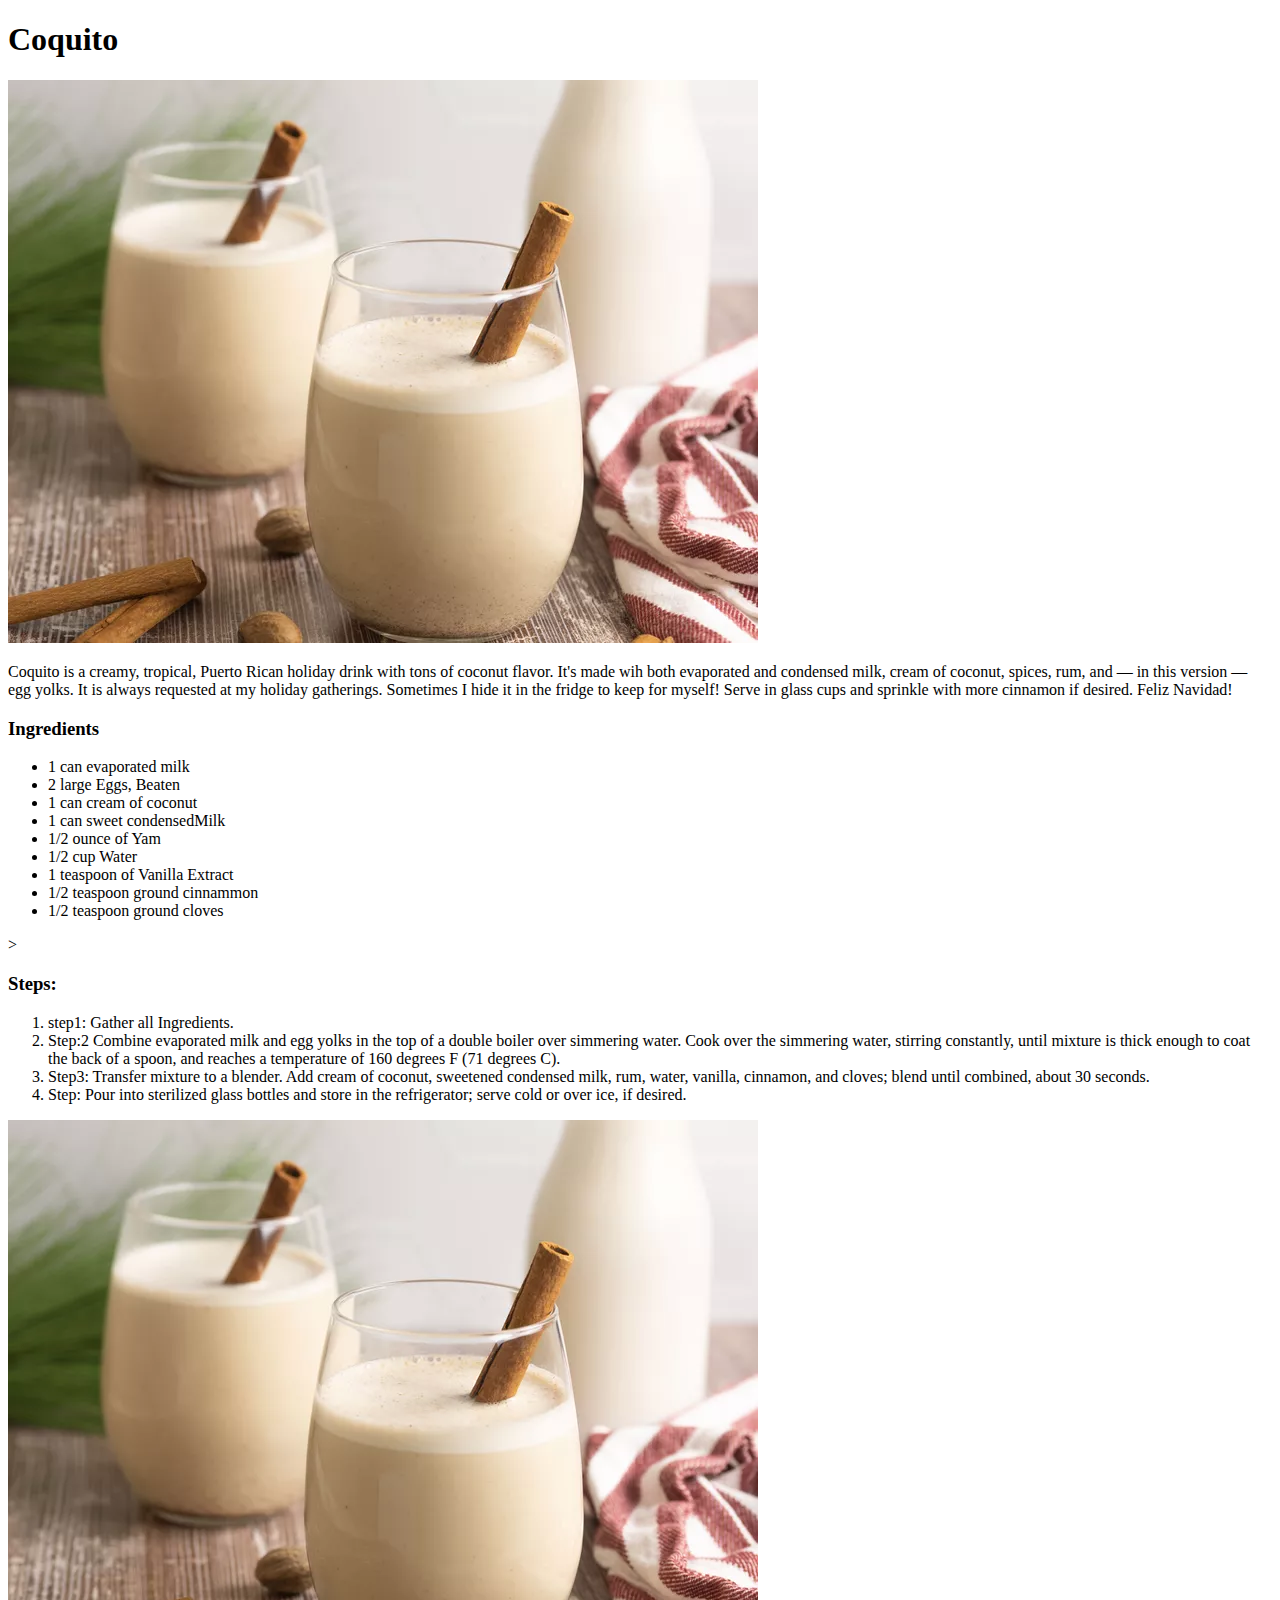
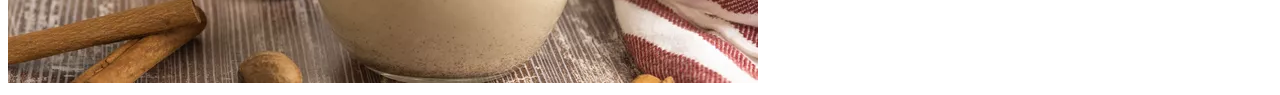
==== recipes/Coquito.html @ 3b10d715 "Edit recipoes, images, and index.html" ====
<!DOCTYPE html>
<html lang="en">
<head>
    <meta charset="UTF-8">
    <meta name="viewport" content="width=device-width, initial-scale=1.0">
    <title>Coquito-recipe</title>
</head>
<body>
    <h1>Coquito</h1>
    
    <img src="../images/coqito.jpg" alt="FInished Coquito Dish" />

    <p>Coquito is a creamy, tropical, Puerto Rican holiday drink with tons of coconut flavor. 
    It's made wih both evaporated and condensed milk, cream of coconut, spices, rum, and — in this version — egg yolks. 
    It is always requested at my holiday gatherings. 
    Sometimes I hide it in the fridge to keep for myself! Serve in glass cups and sprinkle with more cinnamon if desired. 
    Feliz Navidad!</p>
     
    <h3>Ingredients</h3>
    
    <ul>
        <li>1 can evaporated milk</li>
        <li>2 large Eggs, Beaten</li>
        <li>1 can cream of coconut</li>
        <li>1 can sweet condensedMilk</li>
        <li>1/2 ounce of Yam</li>
        <li>1/2 cup Water</li>
        <li>1 teaspoon of Vanilla Extract </li>
        <li>1/2 teaspoon ground cinnammon</li>
        <li>1/2 teaspoon ground cloves</li>
    </ul>>
   
    <h3>Steps:</h3>
    <ol>
        <li>step1:
            Gather all Ingredients.</li>
        <li>Step:2 
            Combine evaporated milk and egg yolks in the top of a double boiler over simmering water. 
            Cook over the simmering water, stirring constantly, until mixture is thick enough to coat the back of a spoon, and reaches a temperature of 160 degrees F (71 degrees C). </li>
        <li>Step3:
            Transfer mixture to a blender. 
            Add cream of coconut, sweetened condensed milk, rum, water, vanilla, cinnamon, and cloves; blend until combined, about 30 seconds. 
        </li>
        <li>Step:
            Pour into sterilized glass bottles and store in the refrigerator; serve cold or over ice, if desired. 
        </li>
    </ol>

    <img src="../images/coqito.jpg" alt="Coquito recipe" />

</body>
</html>
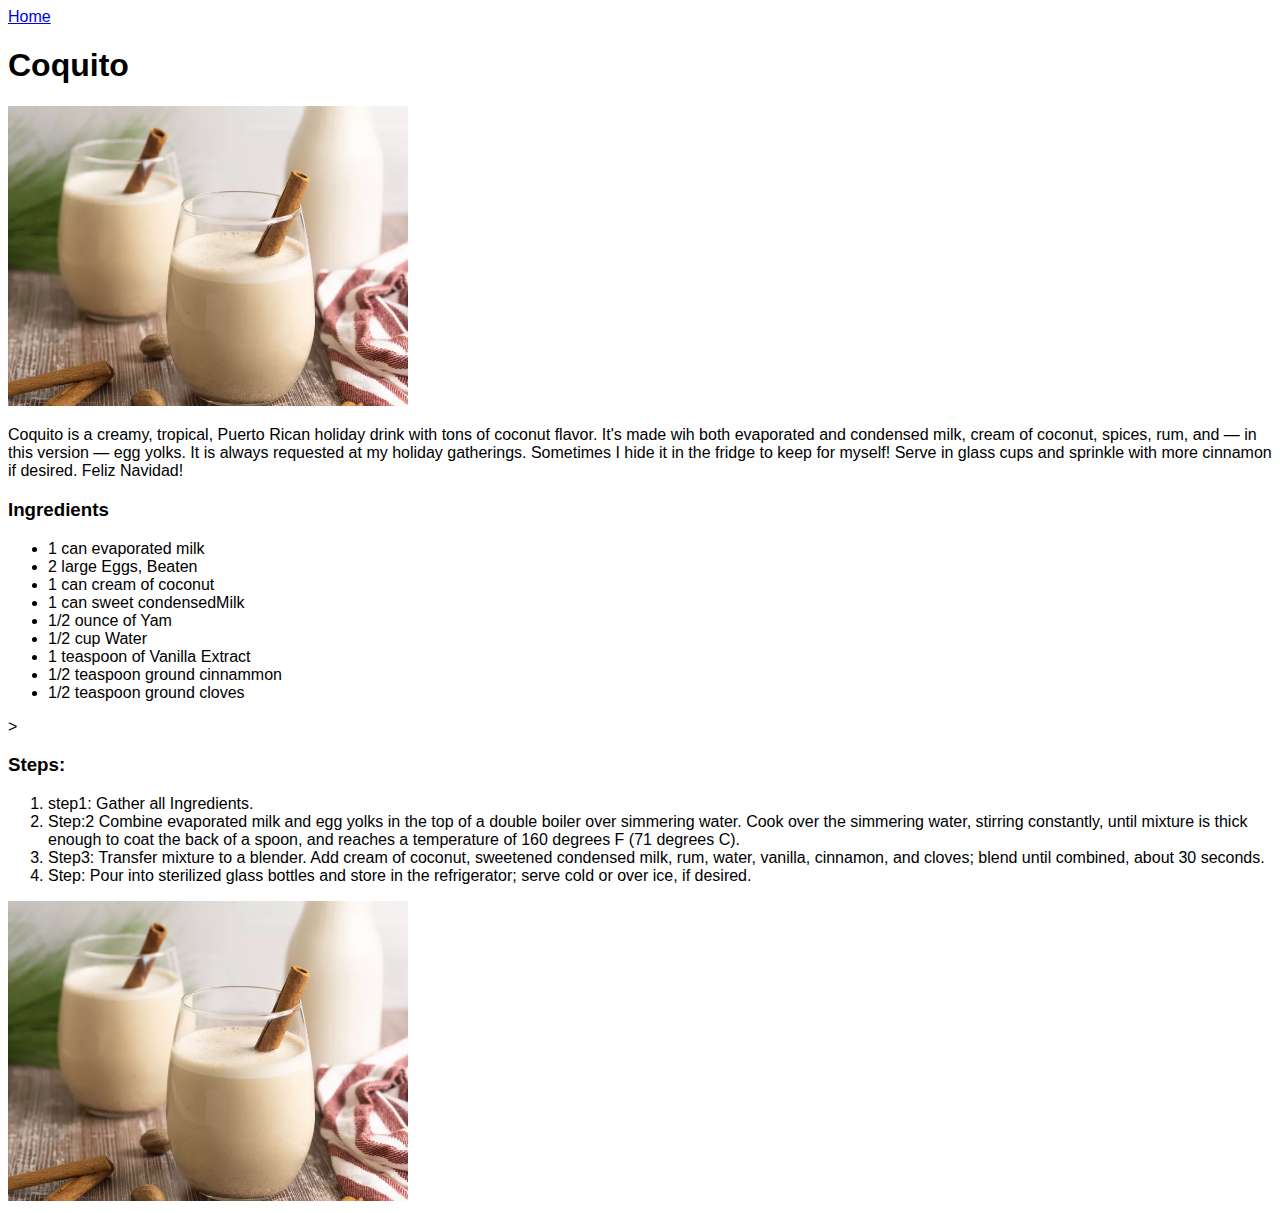
==== commit 91b1bf37: "new home.html created and home link added" ====
--- a/recipes/Coquito.html
+++ b/recipes/Coquito.html
@@ -4,8 +4,10 @@
     <meta charset="UTF-8">
     <meta name="viewport" content="width=device-width, initial-scale=1.0">
     <title>Coquito-recipe</title>
+    <link rel="stylesheet" href="styles.css">
 </head>
 <body>
+    <a href="/">Home</a>
     <h1>Coquito</h1>
     
     <img src="../images/coqito.jpg" alt="FInished Coquito Dish" />
--- a/recipes/styles.css
+++ b/recipes/styles.css
@@ -0,0 +1,15 @@
+*{
+  border: border-box;
+}
+
+body{
+    font-family: Arial, Helvetica, sans-serif;
+    font-size: 16px;
+}
+
+img{
+    height: auto;
+    width: 400px;
+    ;
+}
+
